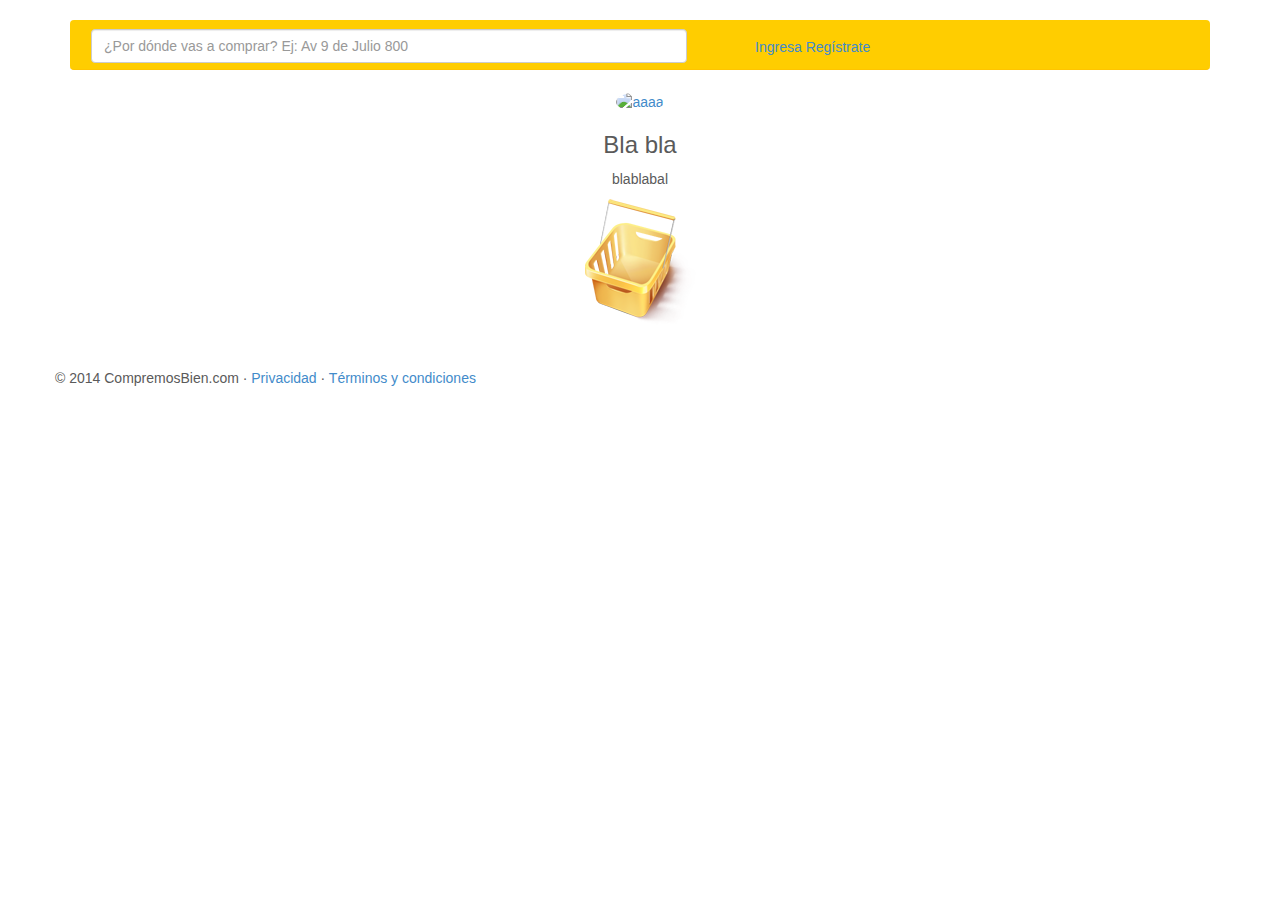
==== index.html @ 62978df9 "first commit" ====
<!DOCTYPE html>
<html lang="en">
<head>
	<meta http-equiv="content-type" content="text/html; charset=UTF-8">
    <meta charset="utf-8">
    <meta name="viewport" content="width=device-width, initial-scale=1.0">
    <meta name="description" content="">
    <meta name="author" content="">
    <link rel="shortcut icon" href="images/web.ico">

    <title>Compremos Bien</title>

    <!-- Bootstrap core CSS -->
    <link href="css/bootstrap.css" rel="stylesheet">

    <!-- HTML5 shim and Respond.js IE8 support of HTML5 elements and media queries -->
    <!--[if lt IE 9]>
      <script src="js/html5shiv.js"></script>
      <script src="js/respond.js"></script>
    <![endif]-->

    <!-- Custom styles for this template -->
    <link href="css/jquery-ui-1.10.3.custom.css" rel="stylesheet">
	<link href="css/carousel.css" rel="stylesheet">
  <style type="text/css" id="holderjs-style">.holderjs-fluid {font-size:16px;font-weight:bold;text-align:center;font-family:sans-serif;margin:0}</style>
  
</head>  
<body>
    

	<!-- MENU -->
    <div class="navbar-wrapper">
      <div class="container">		  
		<div class="navbar navbar-inverse navbar-static-top">
          <div class="container">
			
			<form id="signInForm" class="form-inline" role="form">
				<div style="margin:8px 5px 5px 5px">
					<table>
					<tr><td style="width:85%">
					<div class="form-group" style="width:90%">
						<input type="text" id="dondeComprar" class="form-control" placeholder="¿Por dónde vas a comprar? Ej: Av 9 de Julio 800">
					</div>
					</td><td>
					<div class="form-group">
						<a id="ingresa" href="ingresa.html">Ingresa</a>
						<a id="registrate" href="registrate.html">Regístrate</a>
					</div>
					</td></tr>
					</table>
				</div>
			</form>
			
			
          </div>
        </div>
      </div>
    </div>



		<style>
			.super-centered {
			    position:relative; 
			    width:100%;
			    text-align:center; 
			    vertical-align:middle;
			    z-index: 9999;
			    padding-right: 15px;
			  	padding-left: 15px;
			}
		</style>

    <div class="container marketing">

		<table class="super-centered">
			<tr>
				<td style="width:20%" align="center" valign="middle" >
					<a href="/registrarReserva"><img style="width: 110px; height: 110px;" class="img-circle" src="images/blabla.png" alt="aaaa"></a>
					<h3>Bla bla</h3>
					<p>blablabal</p>
					<img src="images/3D-Shopping-Cart-128.png" alt="blabla"/>
				</td>
			</tr>
		</table>

    </div><!-- /.container -->
    
	<br/><br/>

	
	<!-- FOOTER -->
	<div class="container marketing">
		<footer>
			<p>© 2014 CompremosBien.com · <a href="#">Privacidad</a> · <a href="#">Términos y condiciones</a></p>
		</footer>
	</div>
	
    <!-- Bootstrap core JavaScript
    ================================================== -->
    <!-- Placed at the end of the document so the pages load faster -->
    <script src="js/jquery.js"></script>
    <script src="js/bootstrap.js"></script>
    <script src="js/holder.js"></script>
    <script src="js/jquery-ui-1.10.3.custom.js"></script>
  

</body>
</html>
---- css/carousel.css ----
/* GLOBAL STYLES
-------------------------------------------------- */
/* Padding below the footer and lighter body text */

body {
  padding-bottom: 40px;
  color: #5a5a5a;
}



/* CUSTOMIZE THE NAVBAR
-------------------------------------------------- */

/* Special class on .container surrounding .navbar, used for positioning it into place. */
.navbar-wrapper {
  position: relative;
  z-index: 15;
}


/* CUSTOMIZE THE CAROUSEL
-------------------------------------------------- */

/* Carousel base class */
.carousel {
  margin-bottom: 60px;

  /* Negative margin to pull up carousel. 90px is roughly margins and height of navbar. */
  margin-top: -90px;
}
/* Since positioning the image, we need to help out the caption */
.carousel-caption {
  z-index: 10;
}

/* Declare heights because of positioning of img element */
.carousel .item {
  height: 500px;
  background-color: #777;
}
.carousel-inner > .item > img {
  position: absolute;
  top: 0;
  left: 0;
  min-width: 100%;
  height: 500px;
}



/* MARKETING CONTENT
-------------------------------------------------- */

/* Pad the edges of the mobile views a bit */
.marketing {
  padding-left: 15px;
  padding-right: 15px;
}

/* Center align the text within the three columns below the carousel */
.marketing .col-lg-4 {
  text-align: center;
  margin-bottom: 20px;
}
.marketing h2 {
  font-weight: normal;
}
.marketing .col-lg-4 p {
  margin-left: 10px;
  margin-right: 10px;
}


/* Featurettes
------------------------- */

.featurette-divider {
  margin: 1px 0; /* Space out the Bootstrap <hr> more */
}

/* Thin out the marketing headings */
.featurette-heading {
  font-weight: 300;
  line-height: 1;
  letter-spacing: -1px;
}



/* RESPONSIVE CSS
-------------------------------------------------- */

@media (min-width: 768px) {

  /* Remove the edge padding needed for mobile */
  .marketing {
    padding-left: 0;
    padding-right: 0;
  }

  /* Navbar positioning foo */
  .navbar-wrapper {
    margin-top: 20px;
  }
  /* The navbar becomes detached from the top, so we round the corners */
  .navbar-wrapper .navbar {
    border-radius: 4px;
  }

  /* Bump up size of carousel content */
  .carousel-caption p {
    margin-bottom: 20px;
    font-size: 21px;
    line-height: 1.4;
  }

  .featurette-heading {
    font-size: 50px;
  }

}

@media (min-width: 992px) {
  .featurette-heading {
    margin-top: 120px;
  }
}
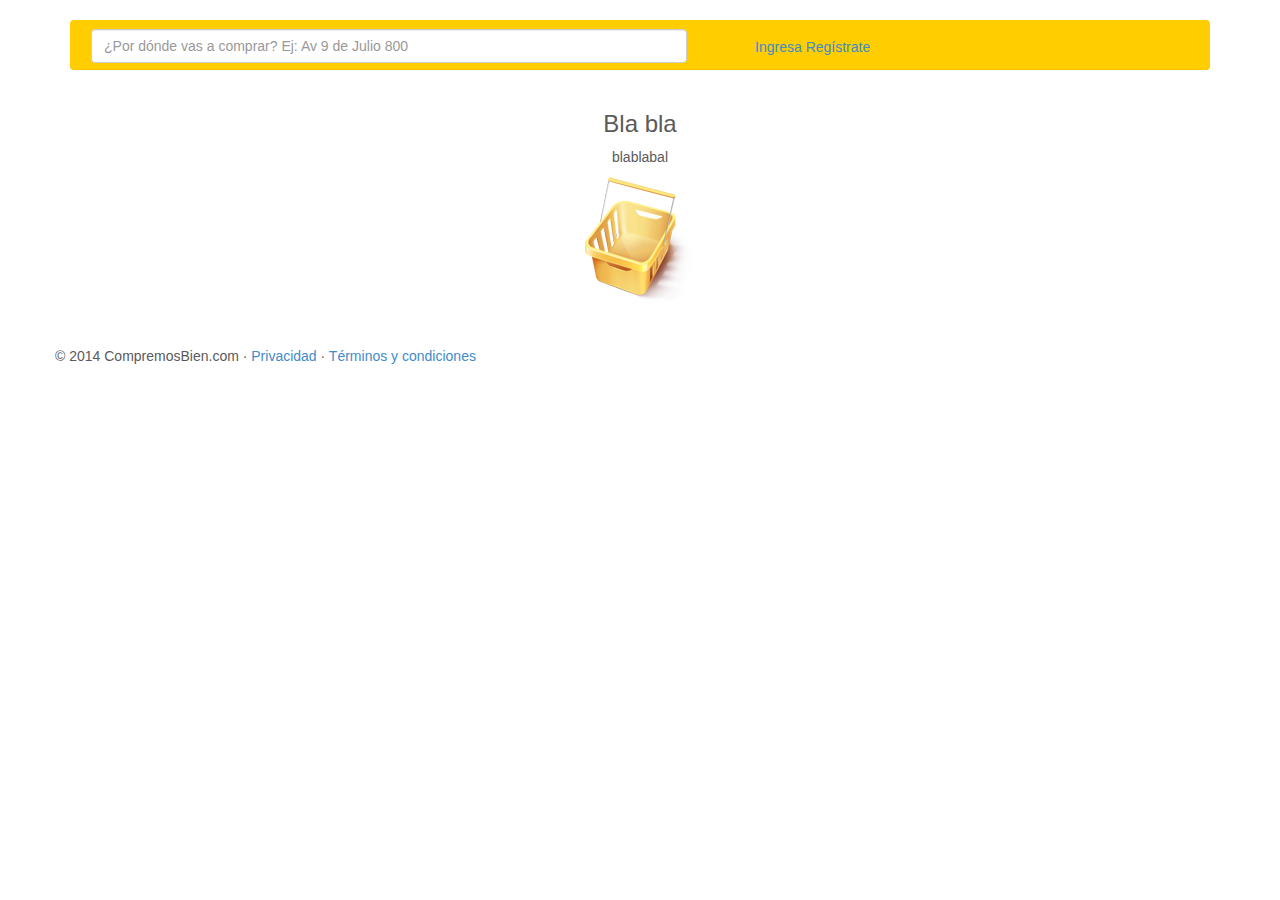
==== commit c7929587: "second commit" ====
--- a/index.html
+++ b/index.html
@@ -76,10 +76,9 @@
 		<table class="super-centered">
 			<tr>
 				<td style="width:20%" align="center" valign="middle" >
-					<a href="/registrarReserva"><img style="width: 110px; height: 110px;" class="img-circle" src="images/blabla.png" alt="aaaa"></a>
 					<h3>Bla bla</h3>
 					<p>blablabal</p>
-					<img src="images/3D-Shopping-Cart-128.png" alt="blabla"/>
+					<img src="images/3D-Shopping-Cart-128.png" alt="blabla" onclick="prueba();"/>
 				</td>
 			</tr>
 		</table>
@@ -103,6 +102,7 @@
     <script src="js/bootstrap.js"></script>
     <script src="js/holder.js"></script>
     <script src="js/jquery-ui-1.10.3.custom.js"></script>
+	<script src="js/test.js"></script>
   
 
 </body>
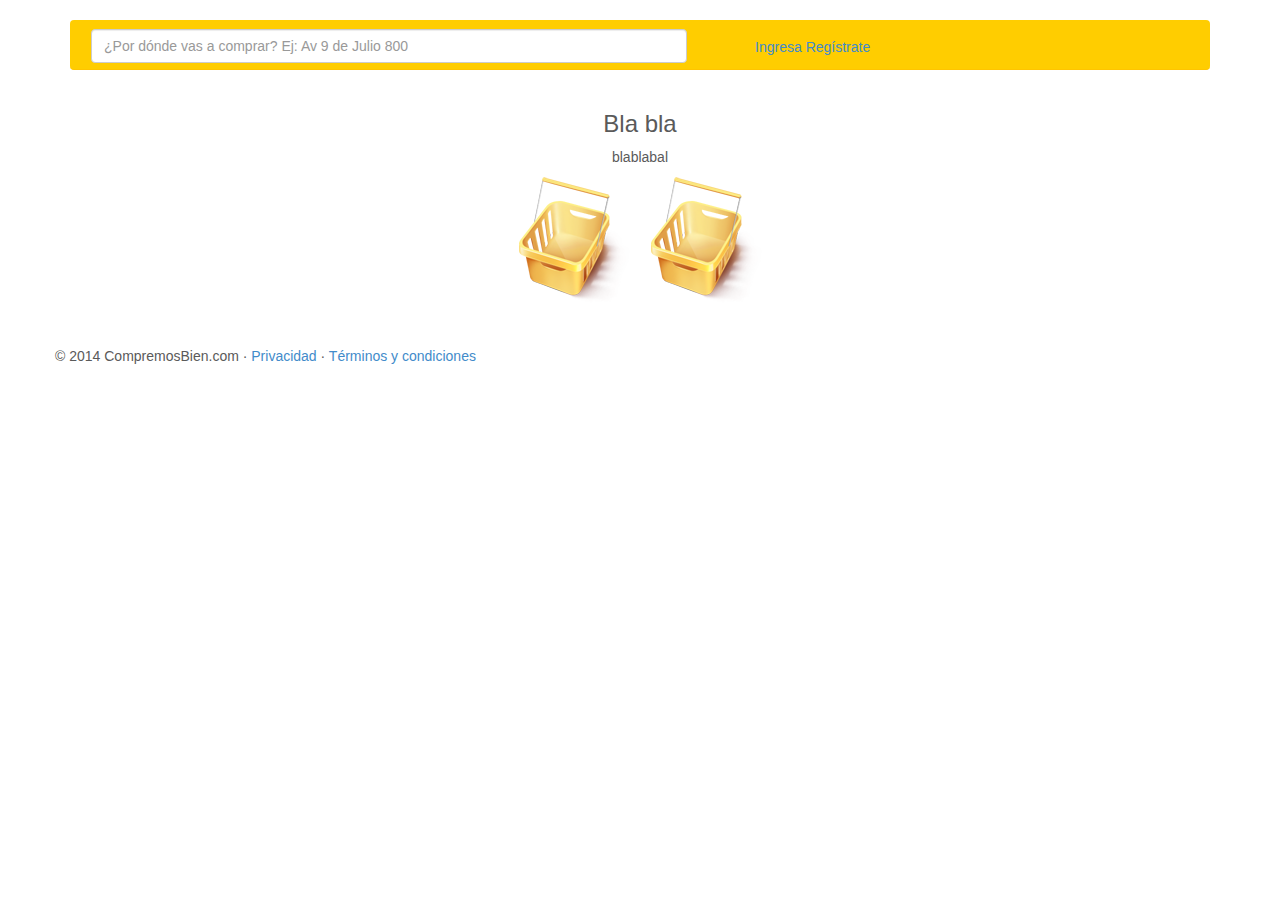
==== commit 15dc5fa2: "test" ====
--- a/index.html
+++ b/index.html
@@ -79,6 +79,7 @@
 					<h3>Bla bla</h3>
 					<p>blablabal</p>
 					<img src="images/3D-Shopping-Cart-128.png" alt="blabla" onclick="prueba();"/>
+					<img src="images/3D-Shopping-Cart-128.png" alt="blabla" onclick="getDataFromJson();"/>
 				</td>
 			</tr>
 		</table>
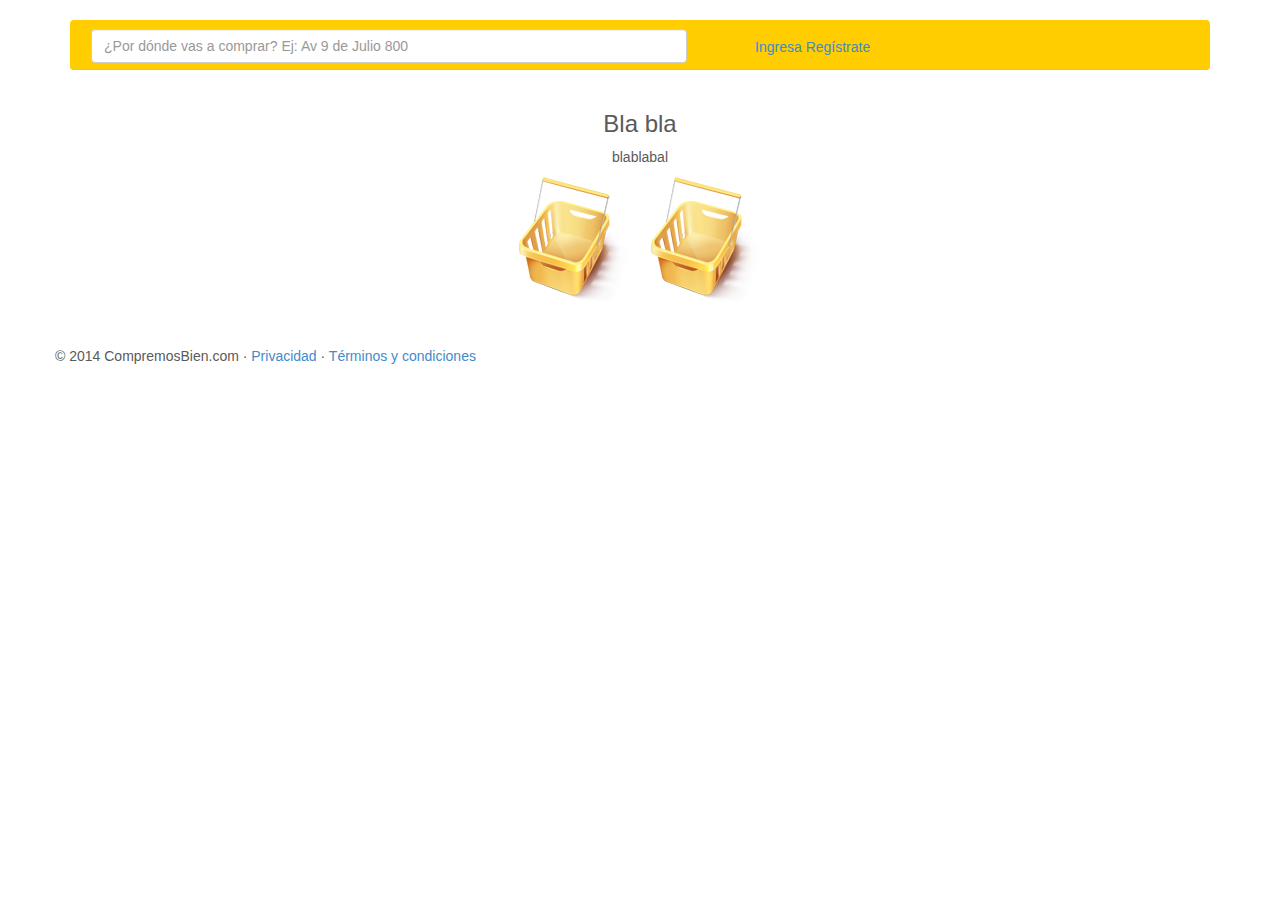
==== commit c7d3a525: "test2" ====
--- a/index.html
+++ b/index.html
@@ -78,7 +78,7 @@
 				<td style="width:20%" align="center" valign="middle" >
 					<h3>Bla bla</h3>
 					<p>blablabal</p>
-					<img src="images/3D-Shopping-Cart-128.png" alt="blabla" onclick="prueba();"/>
+					<img src="images/3D-Shopping-Cart-128.png" alt="blabla" onclick="wtf();"/>
 					<img src="images/3D-Shopping-Cart-128.png" alt="blabla" onclick="getDataFromJson();"/>
 				</td>
 			</tr>
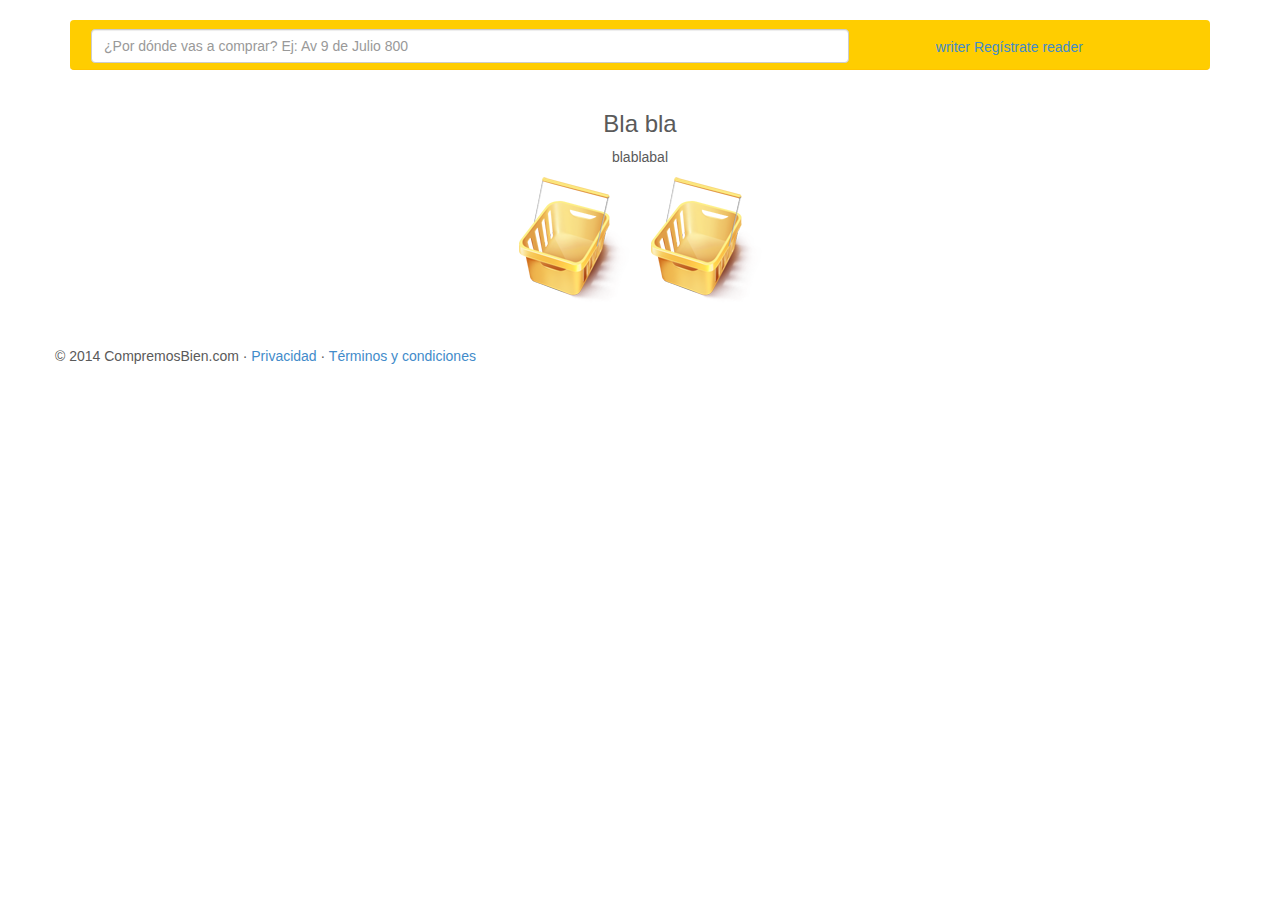
==== commit 3c820c2c: "test" ====
--- a/index.html
+++ b/index.html
@@ -43,8 +43,9 @@
 					</div>
 					</td><td>
 					<div class="form-group">
-						<a id="ingresa" href="ingresa.html">Ingresa</a>
+						<a id="ingresa" href="ingresa.html">writer</a>
 						<a id="registrate" href="registrate.html">Regístrate</a>
+						<a id="reader" href="reader.html">reader</a>
 					</div>
 					</td></tr>
 					</table>
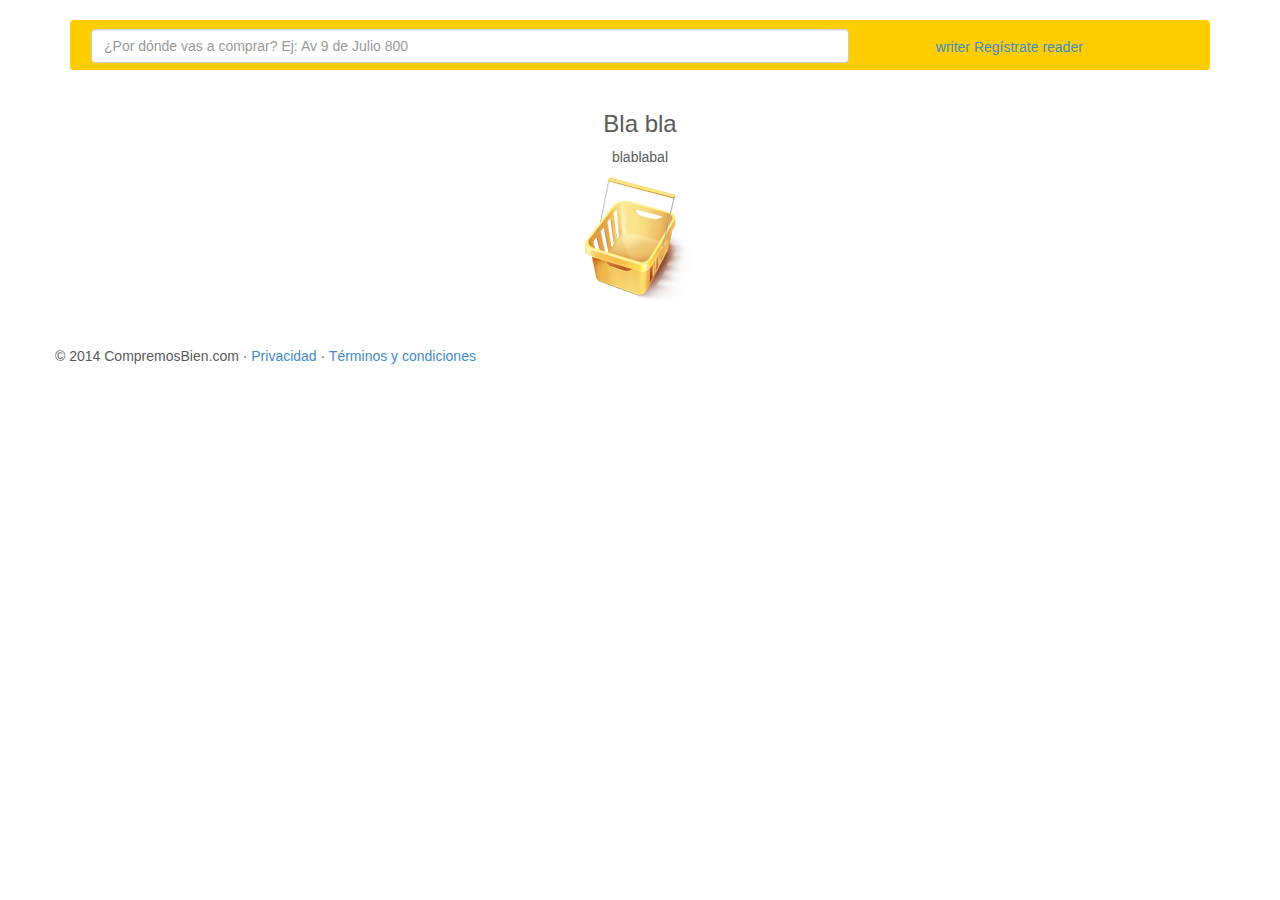
==== commit 757a166a: "test" ====
--- a/index.html
+++ b/index.html
@@ -79,7 +79,6 @@
 				<td style="width:20%" align="center" valign="middle" >
 					<h3>Bla bla</h3>
 					<p>blablabal</p>
-					<img src="images/3D-Shopping-Cart-128.png" alt="blabla" onclick="wtf();"/>
 					<img src="images/3D-Shopping-Cart-128.png" alt="blabla" onclick="getDataFromJson();"/>
 				</td>
 			</tr>
